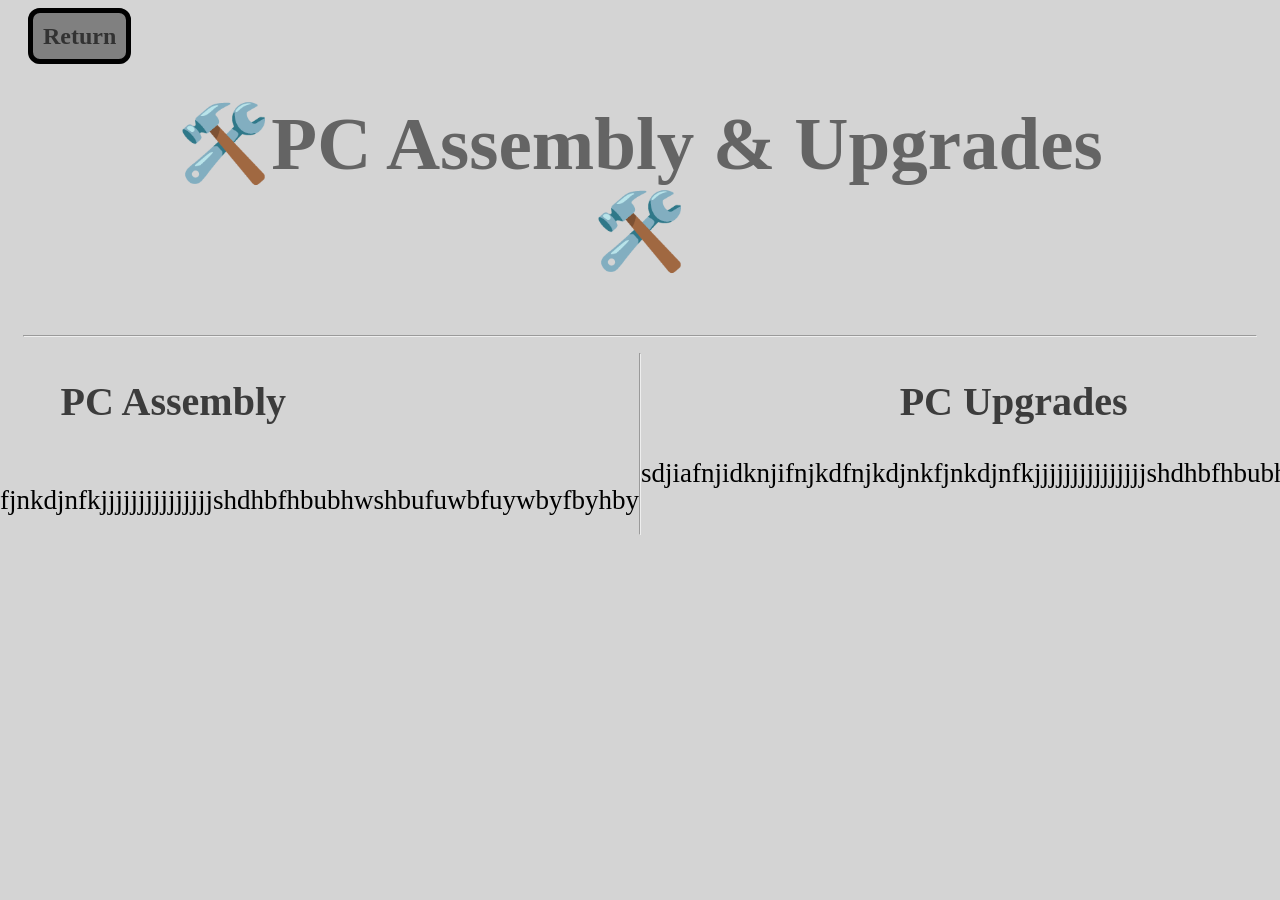
==== html/assembly.html @ dfe75e7e "Add files via upload" ====
<!DOCTYPE html>
<html>
    <head>
        <title>Page Title</title>
        <link rel="stylesheet" href="/css/home.css">
    </head>
    <body>
        <a class="button_media" href="/html/home.html">Return</a>
        <div class="center_div">
            <h1 class="title_t">🛠️PC Assembly & Upgrades🛠️</h1>
        </div>
        <hr>
        <div class="center_div">
            <div>
                <div class="center_div">
                    <h2 class="subtitle_t">PC Assembly</h2>
                </div>
                <div class="center_div">
                    <p class="para">sdjiafnjidknjifnjkdfnjkdjnkfjnkdjnfkjjjjjjjjjjjjjjjshdhbfhbubhwshbufuwbfuywbyfbyhby</p>
                </div>
            </div>
            <hr>
            <div>
                <h2 class="subtitle_t">PC Upgrades</h2>
                <p class="para">sdjiafnjidknjifnjkdfnjkdjnkfjnkdjnfkjjjjjjjjjjjjjjjshdhbfhbubhwshbufuwbfuywbyfbyhby</p>
            </div>
        </div>
    </body>
</html>
---- css/home.css ----
body {
    padding: 15px;
    background-color: #d4d4d4;
}

.center_div {
    display: flex;
    justify-content: center;
    position: relative;
}
.center_div img {
    margin-left: 30px;
    margin-right: 30px;
    width: 10%;
    height: auto;
    border: 8px solid black;
    border-radius: 15px;
}

.para {
    font-size: 27px;
}

.title_t {
    text-align: center;
    width: 80%;
    color: rgb(100, 100, 100);
    font-size: 75px;
}

.fake_link {
    color: blue;
    text-decoration: underline;
}

.subtitle_t {
    text-align: center;
    width: 80%;
    color: rgb(60, 60, 60);
    font-size: 40px;
}

.hr_50 {
    width: 50%;
}

.button_media {
    display: inline;
    color: rgb(50, 50, 50);
    margin: 5px;
    border: 5px solid black;
    text-align: center;
    font-size: 24px;
    text-decoration: none;
    font-weight: bolder;
    border-radius: 12px;
    padding: 10px;
    width: 20%;
    background-color: gray;
}
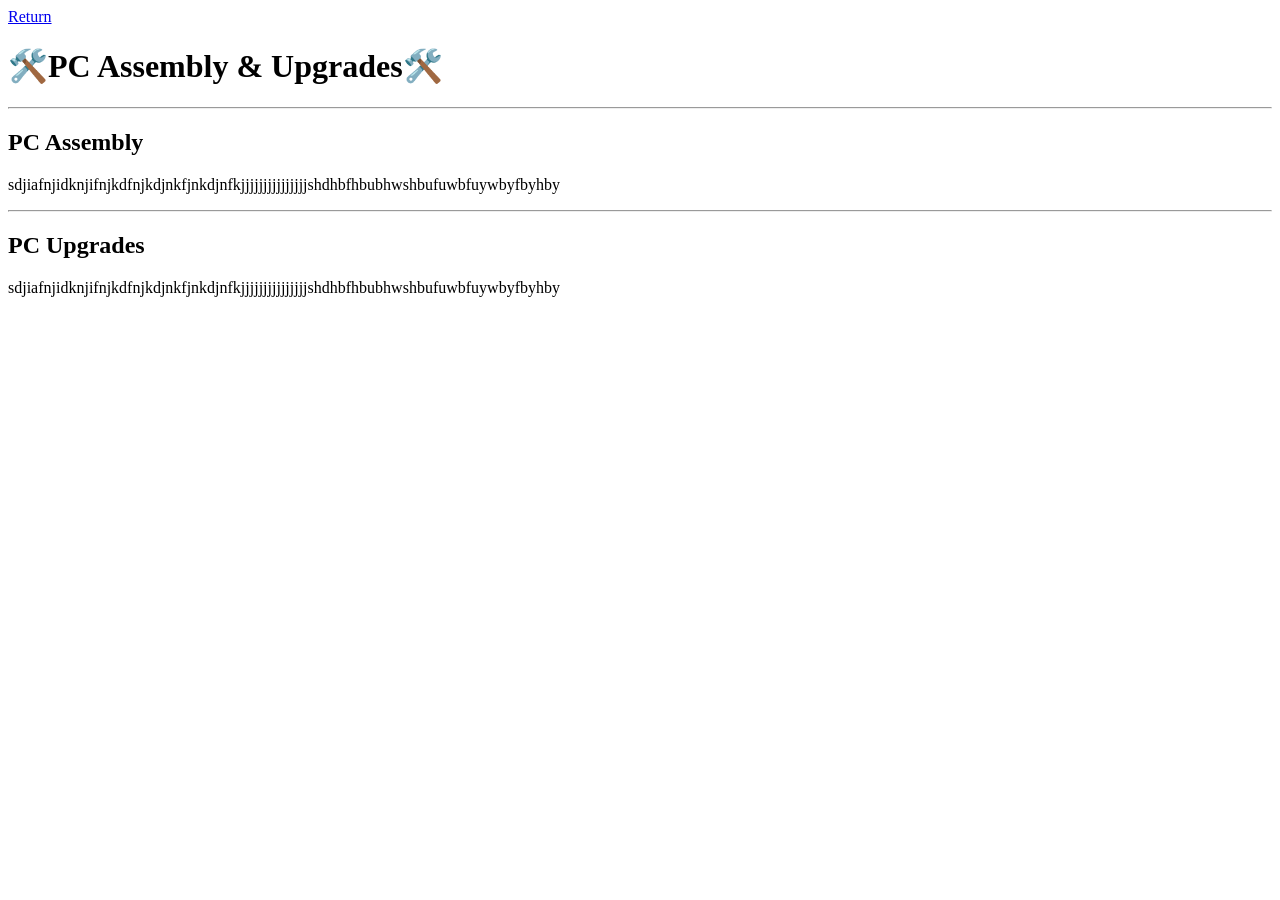
==== commit 6faa6980: "Update assembly.html" ====
--- a/html/assembly.html
+++ b/html/assembly.html
@@ -2,7 +2,7 @@
 <html>
     <head>
         <title>Page Title</title>
-        <link rel="stylesheet" href="/css/home.css">
+        <link rel="stylesheet" href="css/home.css">
     </head>
     <body>
         <a class="button_media" href="/html/home.html">Return</a>
@@ -26,4 +26,4 @@
             </div>
         </div>
     </body>
-</html>+</html>
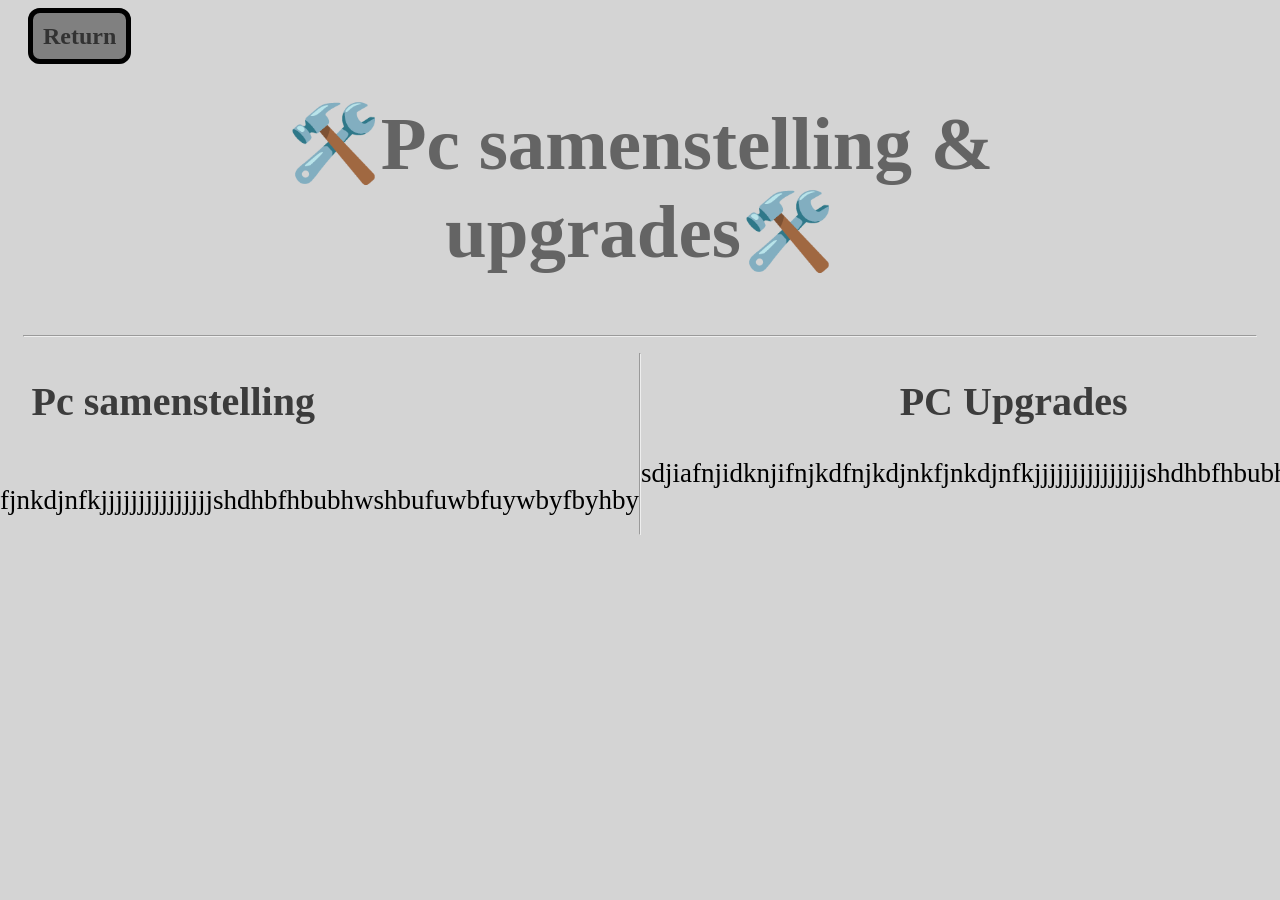
==== commit cb7692e0: "Update assembly.html" ====
--- a/html/assembly.html
+++ b/html/assembly.html
@@ -2,18 +2,18 @@
 <html>
     <head>
         <title>Page Title</title>
-        <link rel="stylesheet" href="css/home.css">
+        <link rel="stylesheet" href="../css/home.css">
     </head>
     <body>
-        <a class="button_media" href="/html/home.html">Return</a>
+        <a class="button_media" href="../html/home.html">Return</a>
         <div class="center_div">
-            <h1 class="title_t">🛠️PC Assembly & Upgrades🛠️</h1>
+            <h1 class="title_t">🛠️Pc samenstelling & upgrades🛠️</h1>
         </div>
         <hr>
         <div class="center_div">
             <div>
                 <div class="center_div">
-                    <h2 class="subtitle_t">PC Assembly</h2>
+                    <h2 class="subtitle_t">Pc samenstelling</h2>
                 </div>
                 <div class="center_div">
                     <p class="para">sdjiafnjidknjifnjkdfnjkdjnkfjnkdjnfkjjjjjjjjjjjjjjjshdhbfhbubhwshbufuwbfuywbyfbyhby</p>
--- a/css/home.css
+++ b/css/home.css
@@ -0,0 +1,61 @@
+
+body {
+    padding: 15px;
+    background-color: #d4d4d4;
+}
+
+.center_div {
+    display: flex;
+    justify-content: center;
+    position: relative;
+}
+.center_div img {
+    margin-left: 30px;
+    margin-right: 30px;
+    width: 10%;
+    height: auto;
+    border: 8px solid black;
+    border-radius: 15px;
+}
+
+.para {
+    font-size: 27px;
+}
+
+.title_t {
+    text-align: center;
+    width: 80%;
+    color: rgb(100, 100, 100);
+    font-size: 75px;
+}
+
+.fake_link {
+    color: blue;
+    text-decoration: underline;
+}
+
+.subtitle_t {
+    text-align: center;
+    width: 80%;
+    color: rgb(60, 60, 60);
+    font-size: 40px;
+}
+
+.hr_50 {
+    width: 50%;
+}
+
+.button_media {
+    display: inline;
+    color: rgb(50, 50, 50);
+    margin: 5px;
+    border: 5px solid black;
+    text-align: center;
+    font-size: 24px;
+    text-decoration: none;
+    font-weight: bolder;
+    border-radius: 12px;
+    padding: 10px;
+    width: 20%;
+    background-color: gray;
+}
